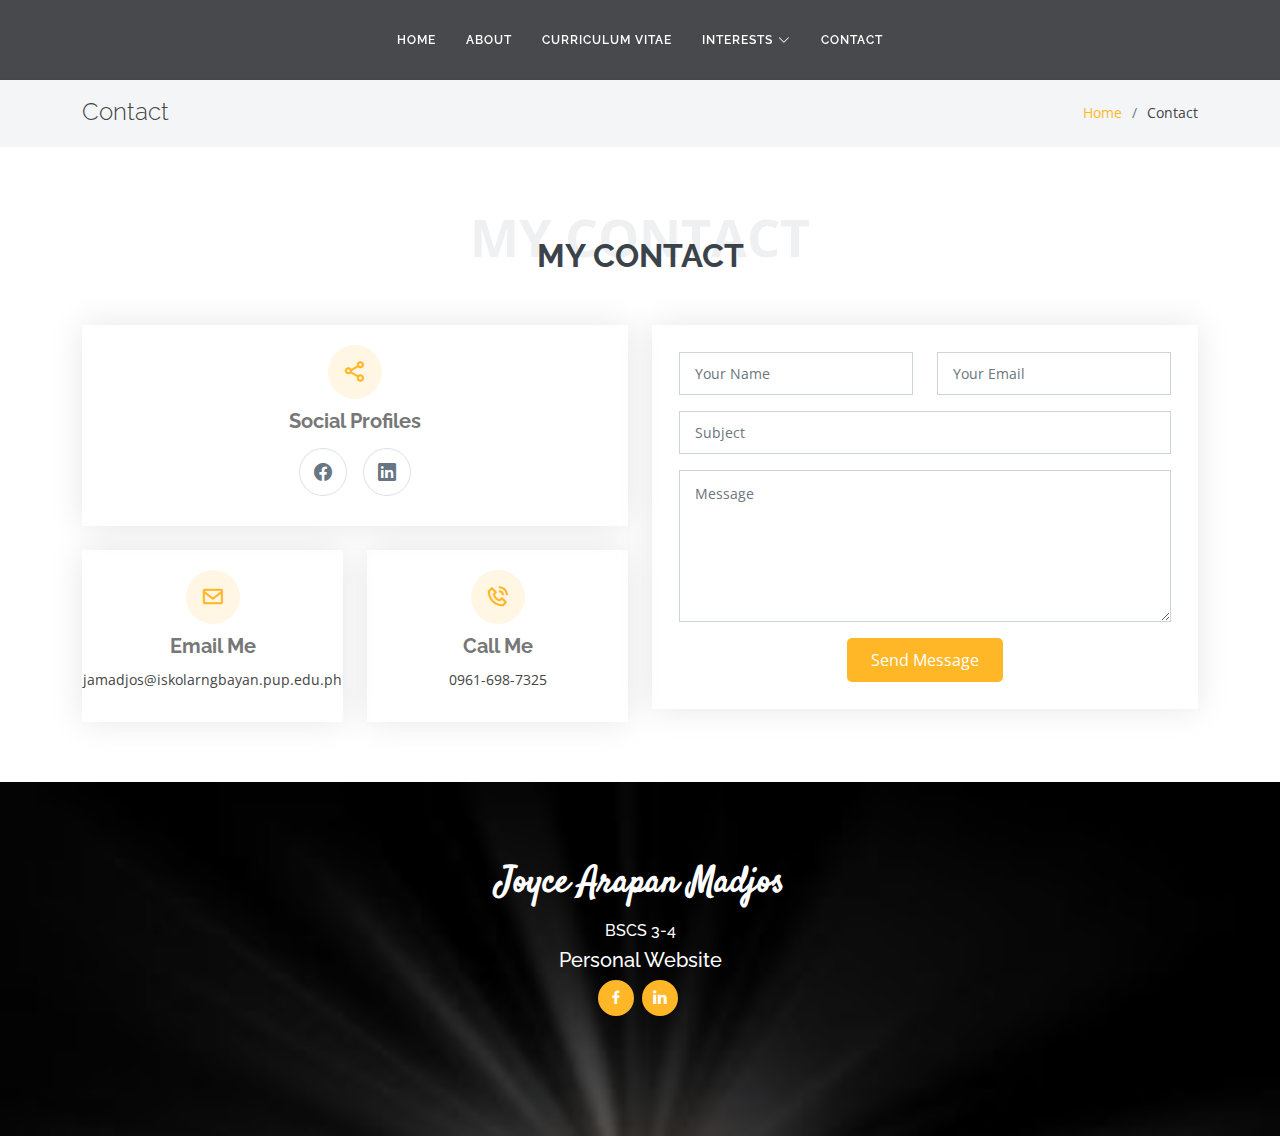
==== contact.html @ 073e470a "Add files via upload" ====
<!DOCTYPE html>
<html lang="en">

<head>
  <meta charset="utf-8">
  <meta content="width=device-width, initial-scale=1.0" name="viewport">

  <title>Joyce's Website</title>
  <meta content="" name="description">
  <meta content="" name="keywords">

  <!-- Favicons -->
  <link href="assets/img/favicon.png" rel="icon">
  <link href="assets/img/apple-touch-icon.png" rel="apple-touch-icon">

  <!-- Google Fonts -->
  <link href="https://fonts.googleapis.com/css?family=Open+Sans:300,300i,400,400i,600,600i,700,700i|Raleway:300,300i,400,400i,500,500i,600,600i,700,700i|Satisfy" rel="stylesheet">

  <!-- Vendor CSS Files -->
  <link href="assets/vendor/bootstrap/css/bootstrap.min.css" rel="stylesheet">
  <link href="assets/vendor/bootstrap-icons/bootstrap-icons.css" rel="stylesheet">
  <link href="assets/vendor/boxicons/css/boxicons.min.css" rel="stylesheet">
  <link href="assets/vendor/glightbox/css/glightbox.min.css" rel="stylesheet">
  <link href="assets/vendor/swiper/swiper-bundle.min.css" rel="stylesheet">

  <!-- Template Main CSS File -->
  <link href="assets/css/style.css" rel="stylesheet">
</head>

<body>

 <!-- ======= Header ======= -->
  <header id="header" class="fixed-top d-flex justify-content-center align-items-center ">

    <nav id="navbar" class="navbar">
        <ul>
        <li><a  href="index.html">Home</a></li>
        <li><a  href="index.html#about">About</a></li>
         <li><a  href="cv.html">Curriculum Vitae</a></li>
        <li class="dropdown"><a href="interest.html"><span>Interests</span> <i class="bi bi-chevron-down"></i></a>
          <ul>
            <li><a href="interest.html#portfolio">Cats</a></li>
            <li><a href="interest.html#portfolio">Anime</a></li>
            <li><a href="interest.html#portfolio">K-Drama</a></li>
          </ul>
        </li>
        <li><a href="contact.html">Contact</a></li>
      </ul>
      <i class="bi bi-list mobile-nav-toggle"></i>
    </nav><!-- .navbar -->

  </header><!-- End Header -->

  <main id="main">

  <!-- ======= Breadcrumbs ======= -->
    <section class="breadcrumbs">
      <div class="container">

        <div class="d-flex justify-content-between align-items-center">
          <h2>Contact</h2>
          <ol>
            <li><a href="index.html">Home</a></li>
            <li>Contact</li>
          </ol>
        </div>

      </div>
    </section><!-- End Breadcrumbs -->


<!-- ======= Contact Me Section ======= -->
    <section id="contact" class="contact">
      <div class="container">

        <div class="section-title">
          <span>My Contact</span>
          <h2>My Contact</h2>
        </div>

        <div class="row">

          <div class="col-lg-6">

            <div class="row">
              <div class="col-md-12">
                <div class="info-box">
                  <i class="bx bx-share-alt"></i>
                  <h3>Social Profiles</h3>
                  <div class="social-links">
                    <a href="https://www.facebook.com/joyce.arapan.madjos/" target="_blank" class="facebook"><i class="bi bi-facebook"></i></a>
                    <a href="https://www.linkedin.com/in/joyce-madjos-28356b227" target="_blank" class="linkedin"><i class="bi bi-linkedin"></i></a>

                  </div>
                </div>
              </div>
              <div class="col-md-6">
                <div class="info-box mt-4">
                  <i class="bx bx-envelope"></i>
                  <h3>Email Me</h3>
                  <p>jamadjos@iskolarngbayan.pup.edu.ph</p>
                </div>
              </div>
              <div class="col-md-6">
                <div class="info-box mt-4">
                  <i class="bx bx-phone-call"></i>
                  <h3>Call Me</h3>
                  <p>0961-698-7325</p>
                </div>
              </div>
            </div>

          </div>

          <div class="col-lg-6">
            <form action="forms/contact.php" method="post" role="form" class="php-email-form">
              <div class="row">
                <div class="col-md-6 form-group">
                  <input type="text" name="name" class="form-control" id="name" placeholder="Your Name" required>
                </div>
                <div class="col-md-6 form-group mt-3 mt-md-0">
                  <input type="email" class="form-control" name="email" id="email" placeholder="Your Email" required>
                </div>
              </div>
              <div class="form-group mt-3">
                <input type="text" class="form-control" name="subject" id="subject" placeholder="Subject" required>
              </div>
              <div class="form-group mt-3">
                <textarea class="form-control" name="message" rows="6" placeholder="Message" required></textarea>
              </div>
              <div class="my-3">
                <div class="loading">Loading</div>
                <div class="error-message"></div>
                <div class="sent-message">Your message has been sent. Thank you!</div>
              </div>
              <div class="text-center"><button type="submit">Send Message</button></div>
            </form>
          </div>

        </div>

      </div>
    </section><!-- End Contact Me Section -->

  </main><!-- End #main -->

 <!-- ======= Footer ======= -->
  <footer id="footer">
    <div class="container">
     <h3>Joyce Arapan Madjos</h3>
       <h6> BSCS 3-4</h6>
        <h5>Personal Website</h5>
      <div class="social-links">
         <a href="https://www.facebook.com/joyce.arapan.madjos/" target="_blank" class="facebook"><i class="bx bxl-facebook"></i></a>
         <a href="https://www.linkedin.com/in/joyce-madjos-28356b227" target="_blank" class="linkedin"><i class="bx bxl-linkedin"></i></a> 
    </div>
  </footer><!-- End Footer -->

  <a href="#" class="back-to-top d-flex align-items-center justify-content-center"><i class="bi bi-arrow-up-short"></i></a>

  <!-- Vendor JS Files -->
  <script src="assets/vendor/purecounter/purecounter.js"></script>
  <script src="assets/vendor/bootstrap/js/bootstrap.bundle.min.js"></script>
  <script src="assets/vendor/glightbox/js/glightbox.min.js"></script>
  <script src="assets/vendor/isotope-layout/isotope.pkgd.min.js"></script>
  <script src="assets/vendor/swiper/swiper-bundle.min.js"></script>
  <script src="assets/vendor/waypoints/noframework.waypoints.js"></script>
  <script src="assets/vendor/php-email-form/validate.js"></script>

  <!-- Template Main JS File -->
  <script src="assets/js/main.js"></script>

</body>

</html>
---- assets/css/style.css ----
/*--------------------------------------------------------------
# General
--------------------------------------------------------------*/
body {
  font-family: "Open Sans", sans-serif;
  color: #444444;
}

a {
  color: #ffb727;
  text-decoration: none;
}

a:hover {
  color: #ffc85a;
  text-decoration: none;
}

h1, h2, h3, h4, h5, h6 {
  font-family: "Raleway", sans-serif;
}

/*--------------------------------------------------------------
# Back to top button
--------------------------------------------------------------*/
.back-to-top {
  position: fixed;
  visibility: hidden;
  opacity: 0;
  right: 15px;
  bottom: 15px;
  z-index: 996;
  background: #ffb727;
  width: 40px;
  height: 40px;
  border-radius: 4px;
  transition: all 0.4s;
}
.back-to-top i {
  font-size: 28px;
  color: #fff;
  line-height: 0;
}
.back-to-top:hover {
  background: #ffc550;
  color: #fff;
}
.back-to-top.active {
  visibility: visible;
  opacity: 1;
}

/*--------------------------------------------------------------
# Header
--------------------------------------------------------------*/
#header {
  z-index: 997;
  transition: all 0.5s;
  height: 80px;
  background: rgba(25, 28, 31, 0.8);
}
#header.header-transparent {
  background: transparent;
}
#header.header-scrolled {
  height: 60px;
  background: rgba(25, 28, 31, 0.8);
}

/*--------------------------------------------------------------
# Navigation Menu
--------------------------------------------------------------*/
/**
* Desktop Navigation 
*/
.navbar {
  padding: 0;
}
.navbar ul {
  margin: 0;
  padding: 0;
  display: flex;
  list-style: none;
  align-items: center;
}
.navbar li {
  position: relative;
}
.navbar a, .navbar a:focus {
  display: flex;
  align-items: center;
  justify-content: space-between;
  padding: 10px 15px;
  color: #fff;
  white-space: nowrap;
  transition: 0.3s;
  font-size: 12px;
  font-family: "Raleway", sans-serif;
  text-transform: uppercase;
  font-weight: 600;
  letter-spacing: 1px;
}
.navbar a i, .navbar a:focus i {
  font-size: 12px;
  line-height: 0;
  margin-left: 5px;
}
.navbar a:hover, .navbar .active, .navbar .active:focus, .navbar li:hover > a {
  color: #ffb727;
}
.navbar .dropdown ul {
  display: block;
  position: absolute;
  left: 14px;
  top: calc(100% + 30px);
  margin: 0;
  padding: 10px 0;
  z-index: 99;
  opacity: 0;
  visibility: hidden;
  background: #fff;
  box-shadow: 0px 0px 30px rgba(127, 137, 161, 0.25);
  transition: 0.3s;
  border-radius: 4px;
}
.navbar .dropdown ul li {
  min-width: 200px;
}
.navbar .dropdown ul a {
  padding: 10px 20px;
  font-size: 14px;
  text-transform: none;
  font-weight: 400;
  color: #3b434a;
  letter-spacing: 1px;
}
.navbar .dropdown ul a i {
  font-size: 12px;
}
.navbar .dropdown ul a:hover, .navbar .dropdown ul .active:hover, .navbar .dropdown ul li:hover > a {
  color: #ffb727;
}
.navbar .dropdown:hover > ul {
  opacity: 1;
  top: 100%;
  visibility: visible;
}
.navbar .dropdown .dropdown ul {
  top: 0;
  left: calc(100% - 30px);
  visibility: hidden;
}
.navbar .dropdown .dropdown:hover > ul {
  opacity: 1;
  top: 0;
  left: 100%;
  visibility: visible;
}
@media (max-width: 1366px) {
  .navbar .dropdown .dropdown ul {
    left: -90%;
  }
  .navbar .dropdown .dropdown:hover > ul {
    left: -100%;
  }
}

/**
* Mobile Navigation 
*/
.mobile-nav-toggle {
  color: #fff;
  font-size: 28px;
  cursor: pointer;
  display: none;
  line-height: 0;
  transition: 0.5s;
}

@media (max-width: 991px) {
  .mobile-nav-toggle {
    display: block;
  }

  .navbar ul {
    display: none;
  }
}
.navbar-mobile {
  position: fixed;
  overflow: hidden;
  top: 0;
  right: 0;
  left: 0;
  bottom: 0;
  background: rgba(36, 41, 46, 0.9);
  transition: 0.3s;
  z-index: 999;
}
.navbar-mobile .mobile-nav-toggle {
  position: absolute;
  top: 15px;
  right: 15px;
}
.navbar-mobile ul {
  display: block;
  position: absolute;
  top: 55px;
  right: 15px;
  bottom: 15px;
  left: 15px;
  padding: 10px 0;
  border-radius: 10px;
  background-color: #fff;
  overflow-y: auto;
  transition: 0.3s;
}
.navbar-mobile a, .navbar-mobile a:focus {
  padding: 10px 20px;
  font-size: 14px;
  color: #3b434a;
}
.navbar-mobile a:hover, .navbar-mobile .active, .navbar-mobile li:hover > a {
  color: #ffb727;
}
.navbar-mobile .getstarted, .navbar-mobile .getstarted:focus {
  margin: 15px;
}
.navbar-mobile .dropdown ul {
  position: static;
  display: none;
  margin: 10px 20px;
  padding: 10px 0;
  z-index: 99;
  opacity: 1;
  visibility: visible;
  background: #fff;
  box-shadow: 0px 0px 30px rgba(127, 137, 161, 0.25);
}
.navbar-mobile .dropdown ul li {
  min-width: 200px;
}
.navbar-mobile .dropdown ul a {
  padding: 10px 20px;
}
.navbar-mobile .dropdown ul a i {
  font-size: 12px;
}
.navbar-mobile .dropdown ul a:hover, .navbar-mobile .dropdown ul .active:hover, .navbar-mobile .dropdown ul li:hover > a {
  color: #ffb727;
}
.navbar-mobile .dropdown > .dropdown-active {
  display: block;
}

/*--------------------------------------------------------------
# Hero Section
--------------------------------------------------------------*/
#hero {
  width: 100%;
  height: 100vh;
  background: url("../img/hero-bg.jpg") top right;
  background-size: cover;
  position: relative;
}
#hero:before {
  content: "";
  background: rgba(0, 0, 0, 0.65);
  position: absolute;
  bottom: 0;
  top: 0;
  left: 0;
  right: 0;
}
#hero .hero-container {
  position: absolute;
  bottom: 0;
  top: 0;
  left: 0;
  right: 0;
  display: flex;
  justify-content: center;
  align-items: center;
  flex-direction: column;
  padding: 0 15px;
}
#hero h1 {
  margin: 0 0 10px 0;
  font-size: 64px;
  font-family: "Satisfy", serif;
  color: #fff;
}
#hero h2 {
  color: #eee;
  margin-bottom: 50px;
  font-size: 13px;
  font-weight: 500;
  letter-spacing: 1px;
  text-transform: uppercase;
}
#hero .btn-scroll {
  transition: 0.4s;
  color: rgba(255, 255, 255, 0.6);
  animation: up-down 1s ease-in-out infinite alternate-reverse both;
}
#hero .btn-scroll i {
  font-size: 48px;
}
#hero .btn-scroll:hover {
  color: #ffb727;
}
@media (min-width: 1024px) {
  #hero {
    background-attachment: fixed;
  }
}
@media (max-width: 575px) {
  #hero h1 {
    font-size: 40px;
  }
  #hero h2 {
    text-align: center;
    margin-bottom: 30px;
  }
}

@-webkit-keyframes up-down {
  0% {
    transform: translateY(5px);
  }
  100% {
    transform: translateY(-5px);
  }
}

@keyframes up-down {
  0% {
    transform: translateY(5px);
  }
  100% {
    transform: translateY(-5px);
  }
}
/*--------------------------------------------------------------
# Sections General
--------------------------------------------------------------*/
section {
  padding: 60px 0;
}

.section-bg {
  background-color: white;
}

.section-title {
  text-align: center;
  padding: 30px 0;
  position: relative;
}
.section-title h2 {
  font-size: 32px;
  font-weight: 700;
  text-transform: uppercase;
  margin-bottom: 20px;
  padding-bottom: 0;
  color: #3b434a;
  position: relative;
  z-index: 2;
}
.section-title span {
  position: absolute;
  top: 30px;
  color: #eef0f2;
  left: 0;
  right: 0;
  z-index: 1;
  font-weight: 700;
  font-size: 52px;
  text-transform: uppercase;
  line-height: 0;
}
.section-title p {
  margin-bottom: 0;
  position: relative;
  z-index: 2;
}
@media (max-width: 575px) {
  .section-title h2 {
    font-size: 28px;
    margin-bottom: 15px;
  }
  .section-title span {
    font-size: 38px;
  }
}

/*--------------------------------------------------------------
# Breadcrumbs
--------------------------------------------------------------*/
.breadcrumbs {
  padding: 20px 0;
  background-color: #f4f5f6;
  min-height: 40px;
  margin-top: 78px;
}
@media (max-width: 992px) {
  .breadcrumbs {
    margin-top: 60px;
  }
}
.breadcrumbs h2 {
  font-size: 24px;
  font-weight: 300;
  margin: 0;
}
@media (max-width: 992px) {
  .breadcrumbs h2 {
    margin: 0 0 10px 0;
  }
}
.breadcrumbs ol {
  display: flex;
  flex-wrap: wrap;
  list-style: none;
  padding: 0;
  margin: 0;
  font-size: 14px;
}
.breadcrumbs ol li + li {
  padding-left: 10px;
}
.breadcrumbs ol li + li::before {
  display: inline-block;
  padding-right: 10px;
  color: #6c757d;
  content: "/";
}
@media (max-width: 768px) {
  .breadcrumbs .d-flex {
    display: block !important;
  }
  .breadcrumbs ol {
    display: block;
  }
  .breadcrumbs ol li {
    display: inline-block;
  }
}

/*--------------------------------------------------------------
# About Me
--------------------------------------------------------------*/
.about .content h3 {
  font-weight: 700;
  font-size: 26px;
  color: #3b434a;
  text-transform: uppercase;
}
.about .content ul {
  list-style: none;
  padding: 0;
}
.about .content ul li {
  margin-bottom: 20px;
  display: flex;
  align-items: center;
}
.about .content ul strong {
  margin-right: 10px;
}
.about .content ul i {
  font-size: 16px;
  margin-right: 5px;
  color: #ffb727;
  line-height: 0;
}
.about .content p:last-child {
  margin-bottom: 0;
}
.about .content .count-box {
  width: 100%;
}
.about .content .count-box i {
  display: block;
  font-size: 36px;
  color: #ffb727;
  float: left;
  line-height: 0;
}
.about .content .count-box span {
  font-size: 36px;
  line-height: 30px;
  display: block;
  font-weight: 700;
  color: #3b434a;
  margin-left: 50px;
}
.about .content .count-box p {
  padding: 15px 0 0 0;
  margin: 0 0 0 50px;
  font-family: "Raleway", sans-serif;
  font-size: 14px;
  color: #5d6a75;
}
.about .content .count-box a {
  font-weight: 600;
  display: block;
  margin-top: 20px;
  color: #5d6a75;
  font-size: 15px;
  font-family: "Satisfy", serif;
  transition: ease-in-out 0.3s;
}
.about .content .count-box a:hover {
  color: #82909c;
}
.about .image {
  background: url("../img/me.jpg") center center no-repeat;
  background-size: cover;
  min-height: 500px;
}
.about .skills-content {
  margin-top: 30px;
}
.about .skills-content .progress {
  height: 60px;
  display: block;
  background: none;
  border-radius: 0;
}
.about .skills-content .progress .skill {
  padding: 10px 0;
  margin: 0 0 6px 0;
  text-transform: uppercase;
  display: block;
  font-weight: 700;
  font-family: "Raleway", sans-serif;
  color: #3b434a;
}
.about .skills-content .progress .skill .val {
  float: right;
  font-style: normal;
}
.about .skills-content .progress-bar-wrap {
  background: #e6e8eb;
}
.about .skills-content .progress-bar {
  width: 1px;
  height: 10px;
  transition: 0.9s;
  background-color: #ffb727;
}
.anime  {
display: none;
}
/*--------------------------------------------------------------
# My Resume
--------------------------------------------------------------*/
.resume .resume-title {
  font-size: 26px;
  font-weight: 700;
  margin-top: 20px;
  margin-bottom: 20px;
  color: #3b434a;
}
.resume .resume-item {
  padding: 0 0 20px 20px;
  margin-top: -2px;
  border-left: 2px solid #82909c;
  position: relative;
}
.resume .resume-item h4 {
  line-height: 18px;
  font-size: 16px;
  font-weight: 700;
  text-transform: uppercase;
  color: #ffb727;
  margin-bottom: 10px;
}
.resume .resume-item h5 {
  font-size: 16px;
  background: #eef0f2;
  padding: 5px 15px;
  display: inline-block;
  font-weight: 600;
  margin-bottom: 10px;
}
.resume .resume-item ul {
  padding-left: 20px;
}
.resume .resume-item ul li {
  padding-bottom: 10px;
}
.resume .resume-item:last-child {
  padding-bottom: 0;
}
.resume .resume-item::before {
  content: "";
  position: absolute;
  width: 16px;
  height: 16px;
  border-radius: 50px;
  left: -9px;
  top: 0;
  background: #fff;
  border: 2px solid #82909c;
}

/*--------------------------------------------------------------
# My Services
--------------------------------------------------------------*/
.services .icon-box {
  padding: 30px;
  position: relative;
  overflow: hidden;
  background: #fff;
  box-shadow: 0 10px 29px 0 rgba(68, 88, 144, 0.1);
  transition: all 0.3s ease-in-out;
  text-align: center;
  border: 1px solid #fff;
}
.services .icon {
  margin: 0 auto 20px auto;
  padding-top: 17px;
  display: inline-block;
  text-align: center;
  border-radius: 50%;
  width: 72px;
  height: 72px;
  background: #fff4df;
}
.services .icon i {
  font-size: 36px;
  line-height: 1;
  color: #ffb727;
}
.services .title {
  font-weight: 700;
  margin-bottom: 15px;
  font-size: 18px;
}
.services .title a {
  color: #111;
  transition: 0.3s;
}
.services .description {
  font-size: 15px;
  line-height: 28px;
  margin-bottom: 0;
}
.services .icon-box:hover {
  border-color: #ffb727;
}
.services .icon-box:hover .title a {
  color: #ffb727;
}

/*--------------------------------------------------------------
# Testimonials
--------------------------------------------------------------*/
.testimonials {
  padding: 80px 0;
  background: url("../img/testimonials-bg.jpg") no-repeat;
  background-position: center center;
  background-size: cover;
  position: relative;
}
.testimonials::before {
  content: "";
  position: absolute;
  left: 0;
  right: 0;
  top: 0;
  bottom: 0;
  background: rgba(14, 16, 17, 0.7);
}
.testimonials .section-header {
  margin-bottom: 40px;
}
.testimonials .testimonials-carousel, .testimonials .testimonials-slider {
  overflow: hidden;
}
.testimonials .testimonial-item {
  text-align: center;
  color: #fff;
}
.testimonials .testimonial-item .testimonial-img {
  width: 100px;
  border-radius: 50%;
  border: 6px solid rgba(255, 255, 255, 0.15);
  margin: 0 auto;
}
.testimonials .testimonial-item h3 {
  font-size: 20px;
  font-weight: bold;
  margin: 10px 0 5px 0;
  color: #fff;
}
.testimonials .testimonial-item h4 {
  font-size: 14px;
  color: #ddd;
  margin: 0 0 15px 0;
}
.testimonials .testimonial-item .quote-icon-left, .testimonials .testimonial-item .quote-icon-right {
  color: rgba(255, 255, 255, 0.4);
  font-size: 26px;
}
.testimonials .testimonial-item .quote-icon-left {
  display: inline-block;
  left: -5px;
  position: relative;
}
.testimonials .testimonial-item .quote-icon-right {
  display: inline-block;
  right: -5px;
  position: relative;
  top: 10px;
}
.testimonials .testimonial-item p {
  font-style: italic;
  margin: 0 auto 15px auto;
  color: #eee;
}
.testimonials .swiper-pagination {
  margin-top: 20px;
  position: relative;
}
.testimonials .swiper-pagination .swiper-pagination-bullet {
  width: 12px;
  height: 12px;
  opacity: 1;
  background-color: rgba(255, 255, 255, 0.4);
}
.testimonials .swiper-pagination .swiper-pagination-bullet-active {
  background-color: #ffb727;
}
@media (min-width: 992px) {
  .testimonials .testimonial-item p {
    width: 80%;
  }
}

/*--------------------------------------------------------------
# My Portfolio
--------------------------------------------------------------*/
.portfolio #portfolio-flters {
  list-style: none;
  margin-bottom: 20px;
}
.portfolio #portfolio-flters li {
  cursor: pointer;
  display: inline-block;
  margin: 0 10px 10px 10px;
  font-size: 15px;
  font-weight: 600;
  line-height: 1;
  padding: 7px 10px;
  text-transform: uppercase;
  color: #444444;
  transition: all 0.3s ease-in-out;
  border: 2px solid #fff;
}
.portfolio #portfolio-flters li:hover, .portfolio #portfolio-flters li.filter-active {
  color: #f3a200;
  border-color: #ffb727;
}
.portfolio .portfolio-item {
  margin-bottom: 30px;
}
.portfolio .portfolio-item .portfolio-img {
  overflow: hidden;
}
.portfolio .portfolio-item .portfolio-img img {
  transition: all 0.8s ease-in-out;
}
.portfolio .portfolio-item .portfolio-info {
  opacity: 0;
  position: absolute;
  left: 15px;
  bottom: 0;
  z-index: 3;
  right: 15px;
  transition: all ease-in-out 0.3s;
  background: rgba(0, 0, 0, 0.5);
  padding: 10px 15px;
}
.portfolio .portfolio-item .portfolio-info h4 {
  font-size: 18px;
  color: #fff;
  font-weight: 600;
  color: #fff;
  margin-bottom: 0px;
}
.portfolio .portfolio-item .portfolio-info p {
  color: rgba(255, 255, 255, 0.8);
  font-size: 14px;
  margin-bottom: 0;
}
.portfolio .portfolio-item .portfolio-info .preview-link, .portfolio .portfolio-item .portfolio-info .details-link {
  position: absolute;
  right: 40px;
  font-size: 24px;
  top: calc(50% - 18px);
  color: #fff;
  transition: 0.3s;
}
.portfolio .portfolio-item .portfolio-info .preview-link:hover, .portfolio .portfolio-item .portfolio-info .details-link:hover {
  color: #ffc041;
}
.portfolio .portfolio-item .portfolio-info .details-link {
  right: 10px;
}
.portfolio .portfolio-item:hover .portfolio-img img {
  transform: scale(1.2);
}
.portfolio .portfolio-item:hover .portfolio-info {
  opacity: 1;
}

/*--------------------------------------------------------------
# Portfolio Details
--------------------------------------------------------------*/
.portfolio-details {
  padding-top: 40px;
}
.portfolio-details .portfolio-details-slider img {
  width: 100%;
}
.portfolio-details .portfolio-details-slider .swiper-pagination {
  margin-top: 20px;
  position: relative;
}
.portfolio-details .portfolio-details-slider .swiper-pagination .swiper-pagination-bullet {
  width: 12px;
  height: 12px;
  background-color: #fff;
  opacity: 1;
  border: 1px solid #ffb727;
}
.portfolio-details .portfolio-details-slider .swiper-pagination .swiper-pagination-bullet-active {
  background-color: #ffb727;
}
.portfolio-details .portfolio-info {
  padding: 30px;
  box-shadow: 0px 0 30px rgba(59, 67, 74, 0.08);
}
.portfolio-details .portfolio-info h3 {
  font-size: 22px;
  font-weight: 700;
  margin-bottom: 20px;
  padding-bottom: 20px;
  border-bottom: 1px solid #eee;
}
.portfolio-details .portfolio-info ul {
  list-style: none;
  padding: 0;
  font-size: 15px;
}
.portfolio-details .portfolio-info ul li + li {
  margin-top: 10px;
}
.portfolio-details .portfolio-description {
  padding-top: 30px;
}
.portfolio-details .portfolio-description h2 {
  font-size: 26px;
  font-weight: 700;
  margin-bottom: 20px;
}
.portfolio-details .portfolio-description p {
  padding: 0;
}

/*--------------------------------------------------------------
# Pricing
--------------------------------------------------------------*/
.pricing .box {
  padding: 20px;
  background: #fff;
  text-align: center;
  box-shadow: 0px 0px 4px rgba(0, 0, 0, 0.12);
  border-radius: 5px;
  position: relative;
  overflow: hidden;
}
.pricing h3 {
  font-weight: 400;
  margin: -20px -20px 20px -20px;
  padding: 20px 15px;
  font-size: 16px;
  font-weight: 600;
  color: #777777;
  background: #f8f8f8;
}
.pricing h4 {
  font-size: 36px;
  color: #ffb727;
  font-weight: 600;
  font-family: "Open Sans", sans-serif;
  margin-bottom: 20px;
}
.pricing h4 sup {
  font-size: 20px;
  top: -12px;
  left: -3px;
}
.pricing h4 span {
  color: #bababa;
  font-size: 16px;
  font-weight: 300;
}
.pricing ul {
  padding: 0;
  list-style: none;
  color: #444444;
  text-align: center;
  line-height: 20px;
  font-size: 14px;
}
.pricing ul li {
  padding-bottom: 16px;
}
.pricing ul i {
  color: #ffb727;
  font-size: 18px;
  padding-right: 4px;
}
.pricing ul .na {
  color: #ccc;
  text-decoration: line-through;
}
.pricing .btn-wrap {
  margin: 20px -20px -20px -20px;
  padding: 20px 15px;
  background: #f8f8f8;
  text-align: center;
}
.pricing .btn-buy {
  background: #ffb727;
  display: inline-block;
  padding: 8px 35px;
  border-radius: 4px;
  color: #fff;
  transition: none;
  font-size: 14px;
  font-weight: 400;
  font-family: "Raleway", sans-serif;
  font-weight: 600;
  transition: 0.3s;
}
.pricing .btn-buy:hover {
  background: #ffc85a;
}
.pricing .featured h3 {
  color: #fff;
  background: #ffb727;
}
.pricing .advanced {
  width: 200px;
  position: absolute;
  top: 18px;
  right: -68px;
  transform: rotate(45deg);
  z-index: 1;
  font-size: 14px;
  padding: 1px 0 3px 0;
  background: #ffb727;
  color: #fff;
}

/*--------------------------------------------------------------
# Contact Me
--------------------------------------------------------------*/
.contact .info-box {
  color: #444444;
  text-align: center;
  box-shadow: 0 0 30px rgba(214, 215, 216, 0.6);
  padding: 20px 0 30px 0;
}
.contact .info-box i.bx {
  font-size: 24px;
  color: #ffb727;
  border-radius: 50%;
  padding: 15px;
  background: #fff6e4;
}
.contact .info-box h3 {
  font-size: 20px;
  color: #777777;
  font-weight: 700;
  margin: 10px 0;
}
.contact .info-box p {
  padding: 0;
  line-height: 24px;
  font-size: 14px;
  margin-bottom: 0;
}
.contact .social-links {
  margin-top: 15px;
  display: flex;
  justify-content: center;
}
.contact .social-links a {
  font-size: 18px;
  display: inline-block;
  color: #687683;
  line-height: 1;
  margin: 0 8px;
  transition: 0.3s;
  padding: 14px;
  border-radius: 50px;
  border: 1px solid #dde1e4;
}
.contact .social-links a:hover {
  color: #fff;
  border-color: #ffb727;
  background: #ffb727;
}
.contact .php-email-form {
  box-shadow: 0 0 30px rgba(214, 215, 216, 0.6);
  padding: 27px;
}
.contact .php-email-form .validate {
  display: none;
  color: red;
  margin: 0 0 15px 0;
  font-weight: 400;
  font-size: 13px;
}
.contact .php-email-form .error-message {
  display: none;
  color: #fff;
  background: #ed3c0d;
  text-align: left;
  padding: 15px;
  font-weight: 600;
}
.contact .php-email-form .error-message br + br {
  margin-top: 25px;
}
.contact .php-email-form .sent-message {
  display: none;
  color: #fff;
  background: #18d26e;
  text-align: center;
  padding: 15px;
  font-weight: 600;
}
.contact .php-email-form .loading {
  display: none;
  background: #fff;
  text-align: center;
  padding: 15px;
}
.contact .php-email-form .loading:before {
  content: "";
  display: inline-block;
  border-radius: 50%;
  width: 24px;
  height: 24px;
  margin: 0 10px -6px 0;
  border: 3px solid #18d26e;
  border-top-color: #eee;
  -webkit-animation: animate-loading 1s linear infinite;
  animation: animate-loading 1s linear infinite;
}
.contact .php-email-form input, .contact .php-email-form textarea {
  border-radius: 0;
  box-shadow: none;
  font-size: 14px;
}
.contact .php-email-form input::focus, .contact .php-email-form textarea::focus {
  background-color: #ffb727;
}
.contact .php-email-form input {
  padding: 10px 15px;
}
.contact .php-email-form textarea {
  padding: 12px 15px;
}
.contact .php-email-form button[type=submit] {
  background: #ffb727;
  border: 0;
  padding: 10px 24px;
  color: #fff;
  transition: 0.4s;
  border-radius: 5px;
}
.contact .php-email-form button[type=submit]:hover {
  background: #ffc85a;
}
@-webkit-keyframes animate-loading {
  0% {
    transform: rotate(0deg);
  }
  100% {
    transform: rotate(360deg);
  }
}
@keyframes animate-loading {
  0% {
    transform: rotate(0deg);
  }
  100% {
    transform: rotate(360deg);
  }
}

/*--------------------------------------------------------------
# Footer
--------------------------------------------------------------*/
#footer {
  background: url("../img/footer-bg.jpg") top center no-repeat;
  background-size: cover;
  color: #fff;
  font-size: 14px;
  text-align: center;
  padding: 80px 0;
  position: relative;
}
#footer::before {
  content: "";
  position: absolute;
  left: 0;
  right: 0;
  top: 0;
  bottom: 0;
  background: rgba(0, 0, 0, 0.6);
}
#footer .container {
  position: relative;
}
#footer h3 {
  font-size: 36px;
  font-weight: 700;
  color: #fff;
  position: relative;
  font-family: "Satisfy", serif;
  padding: 0;
  margin: 0 0 15px 0;
}
#footer p {
  font-size: 15;
  font-style: italic;
  padding: 0;
  margin: 0 0 40px 0;
}
#footer .social-links {
  margin: 0 0 40px 0;
}
#footer .social-links a {
  font-size: 18px;
  display: inline-block;
  background: #ffb727;
  color: #fff;
  line-height: 1;
  padding: 8px 0;
  margin-right: 4px;
  border-radius: 50%;
  text-align: center;
  width: 36px;
  height: 36px;
  transition: 0.3s;
}
#footer .social-links a:hover {
  background: #f3a200;
  color: #fff;
  text-decoration: none;
}
#footer .copyright {
  margin: 0 0 5px 0;
}
#footer .credits {
  font-size: 13px;
}
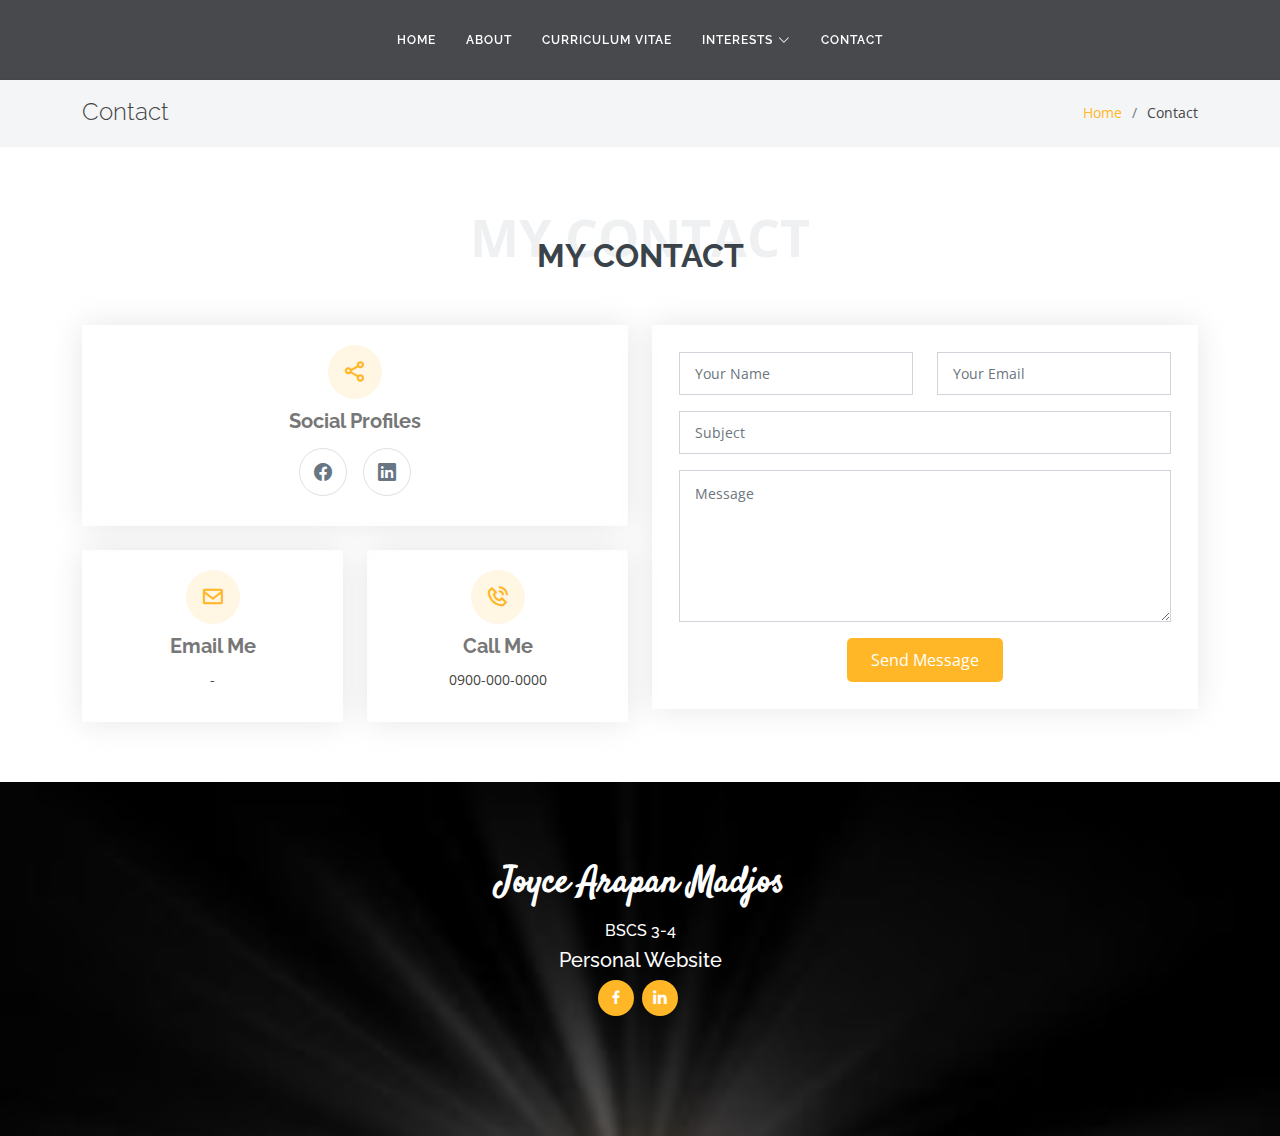
==== commit 41ac7158: "remove sensitive information" ====
--- a/contact.html
+++ b/contact.html
@@ -1,175 +1,222 @@
 <!DOCTYPE html>
 <html lang="en">
-
-<head>
-  <meta charset="utf-8">
-  <meta content="width=device-width, initial-scale=1.0" name="viewport">
-
-  <title>Joyce's Website</title>
-  <meta content="" name="description">
-  <meta content="" name="keywords">
-
-  <!-- Favicons -->
-  <link href="assets/img/favicon.png" rel="icon">
-  <link href="assets/img/apple-touch-icon.png" rel="apple-touch-icon">
-
-  <!-- Google Fonts -->
-  <link href="https://fonts.googleapis.com/css?family=Open+Sans:300,300i,400,400i,600,600i,700,700i|Raleway:300,300i,400,400i,500,500i,600,600i,700,700i|Satisfy" rel="stylesheet">
-
-  <!-- Vendor CSS Files -->
-  <link href="assets/vendor/bootstrap/css/bootstrap.min.css" rel="stylesheet">
-  <link href="assets/vendor/bootstrap-icons/bootstrap-icons.css" rel="stylesheet">
-  <link href="assets/vendor/boxicons/css/boxicons.min.css" rel="stylesheet">
-  <link href="assets/vendor/glightbox/css/glightbox.min.css" rel="stylesheet">
-  <link href="assets/vendor/swiper/swiper-bundle.min.css" rel="stylesheet">
-
-  <!-- Template Main CSS File -->
-  <link href="assets/css/style.css" rel="stylesheet">
-</head>
-
-<body>
-
- <!-- ======= Header ======= -->
-  <header id="header" class="fixed-top d-flex justify-content-center align-items-center ">
-
-    <nav id="navbar" class="navbar">
+  <head>
+    <meta charset="utf-8" />
+    <meta content="width=device-width, initial-scale=1.0" name="viewport" />
+
+    <title>Joyce's Website</title>
+    <meta content="" name="description" />
+    <meta content="" name="keywords" />
+
+    <!-- Favicons -->
+    <link href="assets/img/favicon.png" rel="icon" />
+    <link href="assets/img/apple-touch-icon.png" rel="apple-touch-icon" />
+
+    <!-- Google Fonts -->
+    <link
+      href="https://fonts.googleapis.com/css?family=Open+Sans:300,300i,400,400i,600,600i,700,700i|Raleway:300,300i,400,400i,500,500i,600,600i,700,700i|Satisfy"
+      rel="stylesheet"
+    />
+
+    <!-- Vendor CSS Files -->
+    <link
+      href="assets/vendor/bootstrap/css/bootstrap.min.css"
+      rel="stylesheet"
+    />
+    <link
+      href="assets/vendor/bootstrap-icons/bootstrap-icons.css"
+      rel="stylesheet"
+    />
+    <link href="assets/vendor/boxicons/css/boxicons.min.css" rel="stylesheet" />
+    <link
+      href="assets/vendor/glightbox/css/glightbox.min.css"
+      rel="stylesheet"
+    />
+    <link href="assets/vendor/swiper/swiper-bundle.min.css" rel="stylesheet" />
+
+    <!-- Main CSS File -->
+    <link href="assets/css/style.css" rel="stylesheet" />
+  </head>
+
+  <body>
+    <header
+      id="header"
+      class="fixed-top d-flex justify-content-center align-items-center"
+    >
+      <nav id="navbar" class="navbar">
         <ul>
-        <li><a  href="index.html">Home</a></li>
-        <li><a  href="index.html#about">About</a></li>
-         <li><a  href="cv.html">Curriculum Vitae</a></li>
-        <li class="dropdown"><a href="interest.html"><span>Interests</span> <i class="bi bi-chevron-down"></i></a>
-          <ul>
-            <li><a href="interest.html#portfolio">Cats</a></li>
-            <li><a href="interest.html#portfolio">Anime</a></li>
-            <li><a href="interest.html#portfolio">K-Drama</a></li>
-          </ul>
-        </li>
-        <li><a href="contact.html">Contact</a></li>
-      </ul>
-      <i class="bi bi-list mobile-nav-toggle"></i>
-    </nav><!-- .navbar -->
-
-  </header><!-- End Header -->
-
-  <main id="main">
-
-  <!-- ======= Breadcrumbs ======= -->
-    <section class="breadcrumbs">
-      <div class="container">
-
-        <div class="d-flex justify-content-between align-items-center">
-          <h2>Contact</h2>
-          <ol>
-            <li><a href="index.html">Home</a></li>
-            <li>Contact</li>
-          </ol>
+          <li><a href="index.html">Home</a></li>
+          <li><a href="index.html#about">About</a></li>
+          <li><a href="cv.html">Curriculum Vitae</a></li>
+          <li class="dropdown">
+            <a href="interest.html"
+              ><span>Interests</span> <i class="bi bi-chevron-down"></i
+            ></a>
+            <ul>
+              <li><a href="interest.html#portfolio">Cats</a></li>
+              <li><a href="interest.html#portfolio">Anime</a></li>
+              <li><a href="interest.html#portfolio">K-Drama</a></li>
+            </ul>
+          </li>
+          <li><a href="contact.html">Contact</a></li>
+        </ul>
+        <i class="bi bi-list mobile-nav-toggle"></i>
+      </nav>
+    </header>
+    <main id="main">
+      <section class="breadcrumbs">
+        <div class="container">
+          <div class="d-flex justify-content-between align-items-center">
+            <h2>Contact</h2>
+            <ol>
+              <li><a href="index.html">Home</a></li>
+              <li>Contact</li>
+            </ol>
+          </div>
         </div>
-
-      </div>
-    </section><!-- End Breadcrumbs -->
-
-
-<!-- ======= Contact Me Section ======= -->
-    <section id="contact" class="contact">
-      <div class="container">
-
-        <div class="section-title">
-          <span>My Contact</span>
-          <h2>My Contact</h2>
-        </div>
-
-        <div class="row">
-
-          <div class="col-lg-6">
-
-            <div class="row">
-              <div class="col-md-12">
-                <div class="info-box">
-                  <i class="bx bx-share-alt"></i>
-                  <h3>Social Profiles</h3>
-                  <div class="social-links">
-                    <a href="https://www.facebook.com/joyce.arapan.madjos/" target="_blank" class="facebook"><i class="bi bi-facebook"></i></a>
-                    <a href="https://www.linkedin.com/in/joyce-madjos-28356b227" target="_blank" class="linkedin"><i class="bi bi-linkedin"></i></a>
-
-                  </div>
-                </div>
-              </div>
-              <div class="col-md-6">
-                <div class="info-box mt-4">
-                  <i class="bx bx-envelope"></i>
-                  <h3>Email Me</h3>
-                  <p>jamadjos@iskolarngbayan.pup.edu.ph</p>
-                </div>
-              </div>
-              <div class="col-md-6">
-                <div class="info-box mt-4">
-                  <i class="bx bx-phone-call"></i>
-                  <h3>Call Me</h3>
-                  <p>0961-698-7325</p>
+      </section>
+      <section id="contact" class="contact">
+        <div class="container">
+          <div class="section-title">
+            <span>My Contact</span>
+            <h2>My Contact</h2>
+          </div>
+          <div class="row">
+            <div class="col-lg-6">
+              <div class="row">
+                <div class="col-md-12">
+                  <div class="info-box">
+                    <i class="bx bx-share-alt"></i>
+                    <h3>Social Profiles</h3>
+                    <div class="social-links">
+                      <a
+                        href="https://www.facebook.com/joyce.arapan.madjos/"
+                        target="_blank"
+                        class="facebook"
+                        ><i class="bi bi-facebook"></i
+                      ></a>
+                      <a
+                        href="https://www.linkedin.com/in/joyce-madjos-28356b227"
+                        target="_blank"
+                        class="linkedin"
+                        ><i class="bi bi-linkedin"></i
+                      ></a>
+                    </div>
+                  </div>
+                </div>
+                <div class="col-md-6">
+                  <div class="info-box mt-4">
+                    <i class="bx bx-envelope"></i>
+                    <h3>Email Me</h3>
+                    <p>-</p>
+                  </div>
+                </div>
+                <div class="col-md-6">
+                  <div class="info-box mt-4">
+                    <i class="bx bx-phone-call"></i>
+                    <h3>Call Me</h3>
+                    <p>0900-000-0000</p>
+                  </div>
                 </div>
               </div>
             </div>
-
+            <div class="col-lg-6">
+              <form
+                action="forms/contact.php"
+                method="post"
+                role="form"
+                class="php-email-form"
+              >
+                <div class="row">
+                  <div class="col-md-6 form-group">
+                    <input
+                      type="text"
+                      name="name"
+                      class="form-control"
+                      id="name"
+                      placeholder="Your Name"
+                      required
+                    />
+                  </div>
+                  <div class="col-md-6 form-group mt-3 mt-md-0">
+                    <input
+                      type="email"
+                      class="form-control"
+                      name="email"
+                      id="email"
+                      placeholder="Your Email"
+                      required
+                    />
+                  </div>
+                </div>
+                <div class="form-group mt-3">
+                  <input
+                    type="text"
+                    class="form-control"
+                    name="subject"
+                    id="subject"
+                    placeholder="Subject"
+                    required
+                  />
+                </div>
+                <div class="form-group mt-3">
+                  <textarea
+                    class="form-control"
+                    name="message"
+                    rows="6"
+                    placeholder="Message"
+                    required
+                  ></textarea>
+                </div>
+                <div class="my-3">
+                  <div class="loading">Loading</div>
+                  <div class="error-message"></div>
+                  <div class="sent-message">
+                    Your message has been sent. Thank you!
+                  </div>
+                </div>
+                <div class="text-center">
+                  <button type="submit">Send Message</button>
+                </div>
+              </form>
+            </div>
           </div>
-
-          <div class="col-lg-6">
-            <form action="forms/contact.php" method="post" role="form" class="php-email-form">
-              <div class="row">
-                <div class="col-md-6 form-group">
-                  <input type="text" name="name" class="form-control" id="name" placeholder="Your Name" required>
-                </div>
-                <div class="col-md-6 form-group mt-3 mt-md-0">
-                  <input type="email" class="form-control" name="email" id="email" placeholder="Your Email" required>
-                </div>
-              </div>
-              <div class="form-group mt-3">
-                <input type="text" class="form-control" name="subject" id="subject" placeholder="Subject" required>
-              </div>
-              <div class="form-group mt-3">
-                <textarea class="form-control" name="message" rows="6" placeholder="Message" required></textarea>
-              </div>
-              <div class="my-3">
-                <div class="loading">Loading</div>
-                <div class="error-message"></div>
-                <div class="sent-message">Your message has been sent. Thank you!</div>
-              </div>
-              <div class="text-center"><button type="submit">Send Message</button></div>
-            </form>
-          </div>
-
         </div>
-
+      </section>
+    </main>
+    <footer id="footer">
+      <div class="container">
+        <h3>Joyce Arapan Madjos</h3>
+        <h6>BSCS 3-4</h6>
+        <h5>Personal Website</h5>
+        <div class="social-links">
+          <a
+            href="https://www.facebook.com/joyce.arapan.madjos/"
+            target="_blank"
+            class="facebook"
+            ><i class="bx bxl-facebook"></i
+          ></a>
+          <a
+            href="https://www.linkedin.com/in/joyce-madjos-28356b227"
+            target="_blank"
+            class="linkedin"
+            ><i class="bx bxl-linkedin"></i
+          ></a>
+        </div>
       </div>
-    </section><!-- End Contact Me Section -->
-
-  </main><!-- End #main -->
-
- <!-- ======= Footer ======= -->
-  <footer id="footer">
-    <div class="container">
-     <h3>Joyce Arapan Madjos</h3>
-       <h6> BSCS 3-4</h6>
-        <h5>Personal Website</h5>
-      <div class="social-links">
-         <a href="https://www.facebook.com/joyce.arapan.madjos/" target="_blank" class="facebook"><i class="bx bxl-facebook"></i></a>
-         <a href="https://www.linkedin.com/in/joyce-madjos-28356b227" target="_blank" class="linkedin"><i class="bx bxl-linkedin"></i></a> 
-    </div>
-  </footer><!-- End Footer -->
-
-  <a href="#" class="back-to-top d-flex align-items-center justify-content-center"><i class="bi bi-arrow-up-short"></i></a>
-
-  <!-- Vendor JS Files -->
-  <script src="assets/vendor/purecounter/purecounter.js"></script>
-  <script src="assets/vendor/bootstrap/js/bootstrap.bundle.min.js"></script>
-  <script src="assets/vendor/glightbox/js/glightbox.min.js"></script>
-  <script src="assets/vendor/isotope-layout/isotope.pkgd.min.js"></script>
-  <script src="assets/vendor/swiper/swiper-bundle.min.js"></script>
-  <script src="assets/vendor/waypoints/noframework.waypoints.js"></script>
-  <script src="assets/vendor/php-email-form/validate.js"></script>
-
-  <!-- Template Main JS File -->
-  <script src="assets/js/main.js"></script>
-
-</body>
-
-</html>+    </footer>
+    <a
+      href="#"
+      class="back-to-top d-flex align-items-center justify-content-center"
+      ><i class="bi bi-arrow-up-short"></i
+    ></a>
+    <script src="assets/vendor/purecounter/purecounter.js"></script>
+    <script src="assets/vendor/bootstrap/js/bootstrap.bundle.min.js"></script>
+    <script src="assets/vendor/glightbox/js/glightbox.min.js"></script>
+    <script src="assets/vendor/isotope-layout/isotope.pkgd.min.js"></script>
+    <script src="assets/vendor/swiper/swiper-bundle.min.js"></script>
+    <script src="assets/vendor/waypoints/noframework.waypoints.js"></script>
+    <script src="assets/vendor/php-email-form/validate.js"></script>
+    <script src="assets/js/main.js"></script>
+  </body>
+</html>
--- a/assets/css/style.css
+++ b/assets/css/style.css
@@ -1,6 +1,3 @@
-/*--------------------------------------------------------------
-# General
---------------------------------------------------------------*/
 body {
   font-family: "Open Sans", sans-serif;
   color: #444444;
@@ -16,13 +13,15 @@
   text-decoration: none;
 }
 
-h1, h2, h3, h4, h5, h6 {
+h1,
+h2,
+h3,
+h4,
+h5,
+h6 {
   font-family: "Raleway", sans-serif;
 }
 
-/*--------------------------------------------------------------
-# Back to top button
---------------------------------------------------------------*/
 .back-to-top {
   position: fixed;
   visibility: hidden;
@@ -50,9 +49,6 @@
   opacity: 1;
 }
 
-/*--------------------------------------------------------------
-# Header
---------------------------------------------------------------*/
 #header {
   z-index: 997;
   transition: all 0.5s;
@@ -67,12 +63,6 @@
   background: rgba(25, 28, 31, 0.8);
 }
 
-/*--------------------------------------------------------------
-# Navigation Menu
---------------------------------------------------------------*/
-/**
-* Desktop Navigation 
-*/
 .navbar {
   padding: 0;
 }
@@ -86,7 +76,8 @@
 .navbar li {
   position: relative;
 }
-.navbar a, .navbar a:focus {
+.navbar a,
+.navbar a:focus {
   display: flex;
   align-items: center;
   justify-content: space-between;
@@ -100,12 +91,16 @@
   font-weight: 600;
   letter-spacing: 1px;
 }
-.navbar a i, .navbar a:focus i {
+.navbar a i,
+.navbar a:focus i {
   font-size: 12px;
   line-height: 0;
   margin-left: 5px;
 }
-.navbar a:hover, .navbar .active, .navbar .active:focus, .navbar li:hover > a {
+.navbar a:hover,
+.navbar .active,
+.navbar .active:focus,
+.navbar li:hover > a {
   color: #ffb727;
 }
 .navbar .dropdown ul {
@@ -137,7 +132,9 @@
 .navbar .dropdown ul a i {
   font-size: 12px;
 }
-.navbar .dropdown ul a:hover, .navbar .dropdown ul .active:hover, .navbar .dropdown ul li:hover > a {
+.navbar .dropdown ul a:hover,
+.navbar .dropdown ul .active:hover,
+.navbar .dropdown ul li:hover > a {
   color: #ffb727;
 }
 .navbar .dropdown:hover > ul {
@@ -165,23 +162,25 @@
   }
 }
 
-/**
-* Mobile Navigation 
-*/
 .mobile-nav-toggle {
-  color: #fff;
+  color: white;
   font-size: 28px;
   cursor: pointer;
   display: none;
   line-height: 0;
   transition: 0.5s;
+  justify-content: flex-end;
+  align-items: center;
 }
 
 @media (max-width: 991px) {
   .mobile-nav-toggle {
     display: block;
-  }
-
+    margin-right: 1rem;
+  }
+  .justify-content-center {
+    justify-content: flex-end !important;
+  }
   .navbar ul {
     display: none;
   }
@@ -215,15 +214,19 @@
   overflow-y: auto;
   transition: 0.3s;
 }
-.navbar-mobile a, .navbar-mobile a:focus {
+.navbar-mobile a,
+.navbar-mobile a:focus {
   padding: 10px 20px;
   font-size: 14px;
   color: #3b434a;
 }
-.navbar-mobile a:hover, .navbar-mobile .active, .navbar-mobile li:hover > a {
-  color: #ffb727;
-}
-.navbar-mobile .getstarted, .navbar-mobile .getstarted:focus {
+.navbar-mobile a:hover,
+.navbar-mobile .active,
+.navbar-mobile li:hover > a {
+  color: #ffb727;
+}
+.navbar-mobile .getstarted,
+.navbar-mobile .getstarted:focus {
   margin: 15px;
 }
 .navbar-mobile .dropdown ul {
@@ -246,16 +249,15 @@
 .navbar-mobile .dropdown ul a i {
   font-size: 12px;
 }
-.navbar-mobile .dropdown ul a:hover, .navbar-mobile .dropdown ul .active:hover, .navbar-mobile .dropdown ul li:hover > a {
+.navbar-mobile .dropdown ul a:hover,
+.navbar-mobile .dropdown ul .active:hover,
+.navbar-mobile .dropdown ul li:hover > a {
   color: #ffb727;
 }
 .navbar-mobile .dropdown > .dropdown-active {
   display: block;
 }
 
-/*--------------------------------------------------------------
-# Hero Section
---------------------------------------------------------------*/
 #hero {
   width: 100%;
   height: 100vh;
@@ -341,9 +343,7 @@
     transform: translateY(-5px);
   }
 }
-/*--------------------------------------------------------------
-# Sections General
---------------------------------------------------------------*/
+
 section {
   padding: 60px 0;
 }
@@ -394,9 +394,6 @@
   }
 }
 
-/*--------------------------------------------------------------
-# Breadcrumbs
---------------------------------------------------------------*/
 .breadcrumbs {
   padding: 20px 0;
   background-color: #f4f5f6;
@@ -447,9 +444,6 @@
   }
 }
 
-/*--------------------------------------------------------------
-# About Me
---------------------------------------------------------------*/
 .about .content h3 {
   font-weight: 700;
   font-size: 26px;
@@ -550,12 +544,10 @@
   transition: 0.9s;
   background-color: #ffb727;
 }
-.anime  {
-display: none;
-}
-/*--------------------------------------------------------------
-# My Resume
---------------------------------------------------------------*/
+.anime {
+  display: none;
+}
+
 .resume .resume-title {
   font-size: 26px;
   font-weight: 700;
@@ -606,9 +598,6 @@
   border: 2px solid #82909c;
 }
 
-/*--------------------------------------------------------------
-# My Services
---------------------------------------------------------------*/
 .services .icon-box {
   padding: 30px;
   position: relative;
@@ -655,9 +644,6 @@
   color: #ffb727;
 }
 
-/*--------------------------------------------------------------
-# Testimonials
---------------------------------------------------------------*/
 .testimonials {
   padding: 80px 0;
   background: url("../img/testimonials-bg.jpg") no-repeat;
@@ -677,7 +663,8 @@
 .testimonials .section-header {
   margin-bottom: 40px;
 }
-.testimonials .testimonials-carousel, .testimonials .testimonials-slider {
+.testimonials .testimonials-carousel,
+.testimonials .testimonials-slider {
   overflow: hidden;
 }
 .testimonials .testimonial-item {
@@ -701,7 +688,8 @@
   color: #ddd;
   margin: 0 0 15px 0;
 }
-.testimonials .testimonial-item .quote-icon-left, .testimonials .testimonial-item .quote-icon-right {
+.testimonials .testimonial-item .quote-icon-left,
+.testimonials .testimonial-item .quote-icon-right {
   color: rgba(255, 255, 255, 0.4);
   font-size: 26px;
 }
@@ -740,9 +728,6 @@
   }
 }
 
-/*--------------------------------------------------------------
-# My Portfolio
---------------------------------------------------------------*/
 .portfolio #portfolio-flters {
   list-style: none;
   margin-bottom: 20px;
@@ -760,7 +745,8 @@
   transition: all 0.3s ease-in-out;
   border: 2px solid #fff;
 }
-.portfolio #portfolio-flters li:hover, .portfolio #portfolio-flters li.filter-active {
+.portfolio #portfolio-flters li:hover,
+.portfolio #portfolio-flters li.filter-active {
   color: #f3a200;
   border-color: #ffb727;
 }
@@ -796,7 +782,8 @@
   font-size: 14px;
   margin-bottom: 0;
 }
-.portfolio .portfolio-item .portfolio-info .preview-link, .portfolio .portfolio-item .portfolio-info .details-link {
+.portfolio .portfolio-item .portfolio-info .preview-link,
+.portfolio .portfolio-item .portfolio-info .details-link {
   position: absolute;
   right: 40px;
   font-size: 24px;
@@ -804,7 +791,8 @@
   color: #fff;
   transition: 0.3s;
 }
-.portfolio .portfolio-item .portfolio-info .preview-link:hover, .portfolio .portfolio-item .portfolio-info .details-link:hover {
+.portfolio .portfolio-item .portfolio-info .preview-link:hover,
+.portfolio .portfolio-item .portfolio-info .details-link:hover {
   color: #ffc041;
 }
 .portfolio .portfolio-item .portfolio-info .details-link {
@@ -817,9 +805,6 @@
   opacity: 1;
 }
 
-/*--------------------------------------------------------------
-# Portfolio Details
---------------------------------------------------------------*/
 .portfolio-details {
   padding-top: 40px;
 }
@@ -830,14 +815,20 @@
   margin-top: 20px;
   position: relative;
 }
-.portfolio-details .portfolio-details-slider .swiper-pagination .swiper-pagination-bullet {
+.portfolio-details
+  .portfolio-details-slider
+  .swiper-pagination
+  .swiper-pagination-bullet {
   width: 12px;
   height: 12px;
   background-color: #fff;
   opacity: 1;
   border: 1px solid #ffb727;
 }
-.portfolio-details .portfolio-details-slider .swiper-pagination .swiper-pagination-bullet-active {
+.portfolio-details
+  .portfolio-details-slider
+  .swiper-pagination
+  .swiper-pagination-bullet-active {
   background-color: #ffb727;
 }
 .portfolio-details .portfolio-info {
@@ -871,9 +862,6 @@
   padding: 0;
 }
 
-/*--------------------------------------------------------------
-# Pricing
---------------------------------------------------------------*/
 .pricing .box {
   padding: 20px;
   background: #fff;
@@ -968,9 +956,6 @@
   color: #fff;
 }
 
-/*--------------------------------------------------------------
-# Contact Me
---------------------------------------------------------------*/
 .contact .info-box {
   color: #444444;
   text-align: center;
@@ -1065,12 +1050,14 @@
   -webkit-animation: animate-loading 1s linear infinite;
   animation: animate-loading 1s linear infinite;
 }
-.contact .php-email-form input, .contact .php-email-form textarea {
+.contact .php-email-form input,
+.contact .php-email-form textarea {
   border-radius: 0;
   box-shadow: none;
   font-size: 14px;
 }
-.contact .php-email-form input::focus, .contact .php-email-form textarea::focus {
+.contact .php-email-form input::focus,
+.contact .php-email-form textarea::focus {
   background-color: #ffb727;
 }
 .contact .php-email-form input {
@@ -1079,7 +1066,7 @@
 .contact .php-email-form textarea {
   padding: 12px 15px;
 }
-.contact .php-email-form button[type=submit] {
+.contact .php-email-form button[type="submit"] {
   background: #ffb727;
   border: 0;
   padding: 10px 24px;
@@ -1087,7 +1074,7 @@
   transition: 0.4s;
   border-radius: 5px;
 }
-.contact .php-email-form button[type=submit]:hover {
+.contact .php-email-form button[type="submit"]:hover {
   background: #ffc85a;
 }
 @-webkit-keyframes animate-loading {
@@ -1107,9 +1094,6 @@
   }
 }
 
-/*--------------------------------------------------------------
-# Footer
---------------------------------------------------------------*/
 #footer {
   background: url("../img/footer-bg.jpg") top center no-repeat;
   background-size: cover;
@@ -1173,4 +1157,4 @@
 }
 #footer .credits {
   font-size: 13px;
-}+}
